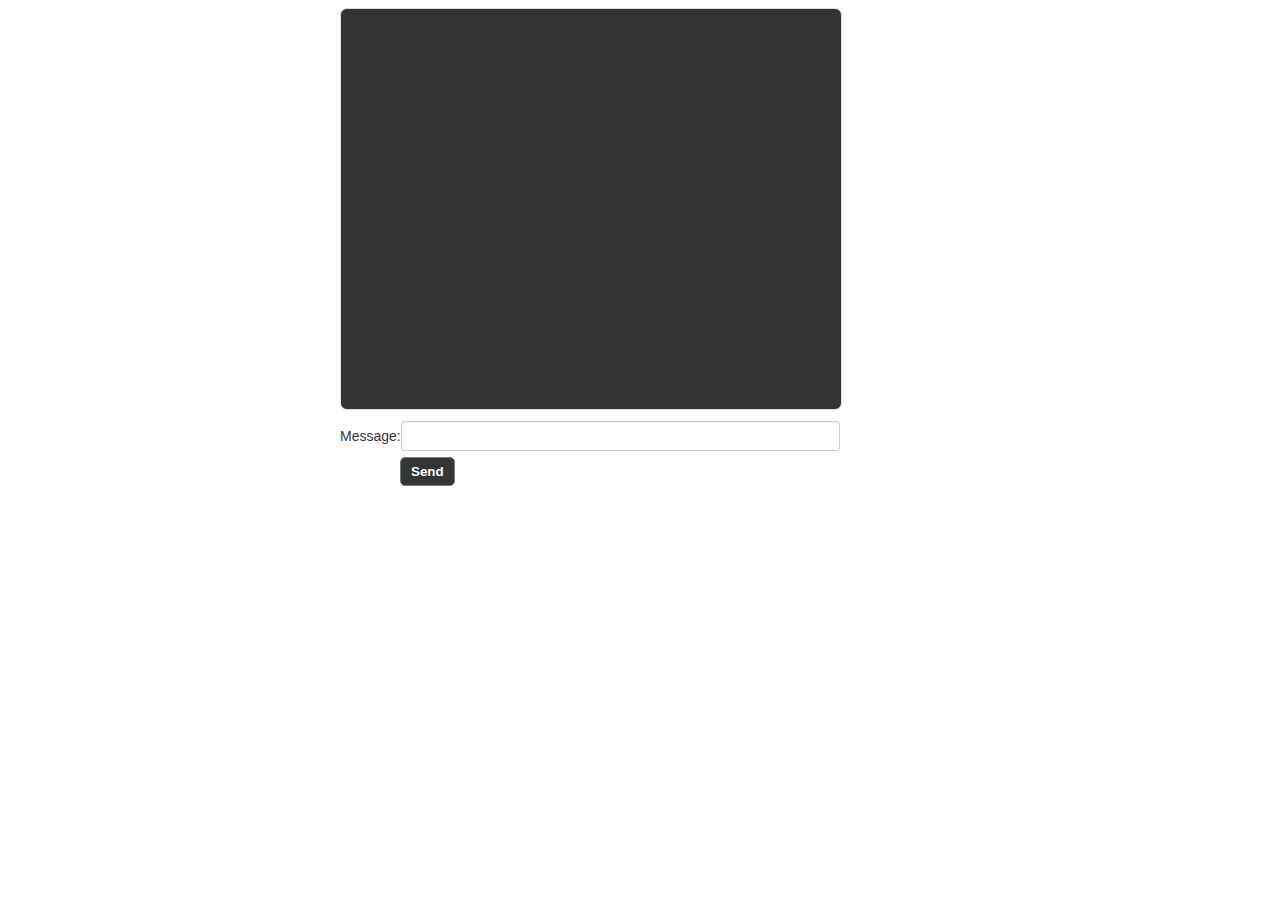
==== Index.html @ 74bfa413 "Lectura de metodos estaticos" ====
<!DOCTYPE html>
<html lang="en">
<head>
    <title>Test</title>
    <link rel="stylesheet" type="text/css" href="css/style.css">
    <script src="https://ajax.googleapis.com/ajax/libs/jquery/1.12.0/jquery.min.js"></script>
    <script type="text/javascript" src="js/chat_go.js"></script>
</head>
<body>
<div class="container">
    <div class="chat">
        <div id="chatZone" name="chatZone"></div>
            
            <form id="form_message">
                <label for="msg" style="float:left">Message:</label>
                <input type="text" id="msg" name="msg" autofocus="true"/>
                <input type="submit" id=send value=Send>
            </form>
        </div>
    </div>
</body>
</html>
---- css/style.css ----
body{
 font-family: "Comic Sans MS", Helvetica, Arial, sans-serif;
 font-size: 14px;
 line-height: 32px;
 color: #333333;
 font-weight: normal;
}
.container{
 margin: 0 auto;
 width: 600px;
}
.chat-zone{
 padding: 20px;
 height: 400px;
}
.chatmsg {
margin: 0 5px;
}
.chatmsg b{
 text-transform: uppercase;
 color: orange;
}
.chat{
 margin: 0 auto;
}
.chat #chatZone{
width: 500px;
height: 400px;
border: 1px solid #ddd;
border-radius: 7px;
overflow-y: scroll;
background: #333;
color: #fff;
}
.chat form{
 margin: 10px 0 0 0;
}
input[type="text"]{
border: 1px solid #cccccc;
box-shadow: inset 0 1px 1px rgba(0, 0, 0, 0.075);
outline: none;
padding: 4px 6px;
font-size: 14px;
line-height: 20px;
color: #555555;
border-radius: 3px;
width: 425px;
}
input[type="submit"]{
display: block;
color: #fff;
font-weight: bold;
cursor: pointer;
margin: 5px 0 0 60px;
padding: 6px 10px;
border: 1px solid #777;
background: #333537;
border-radius: 5px;
}
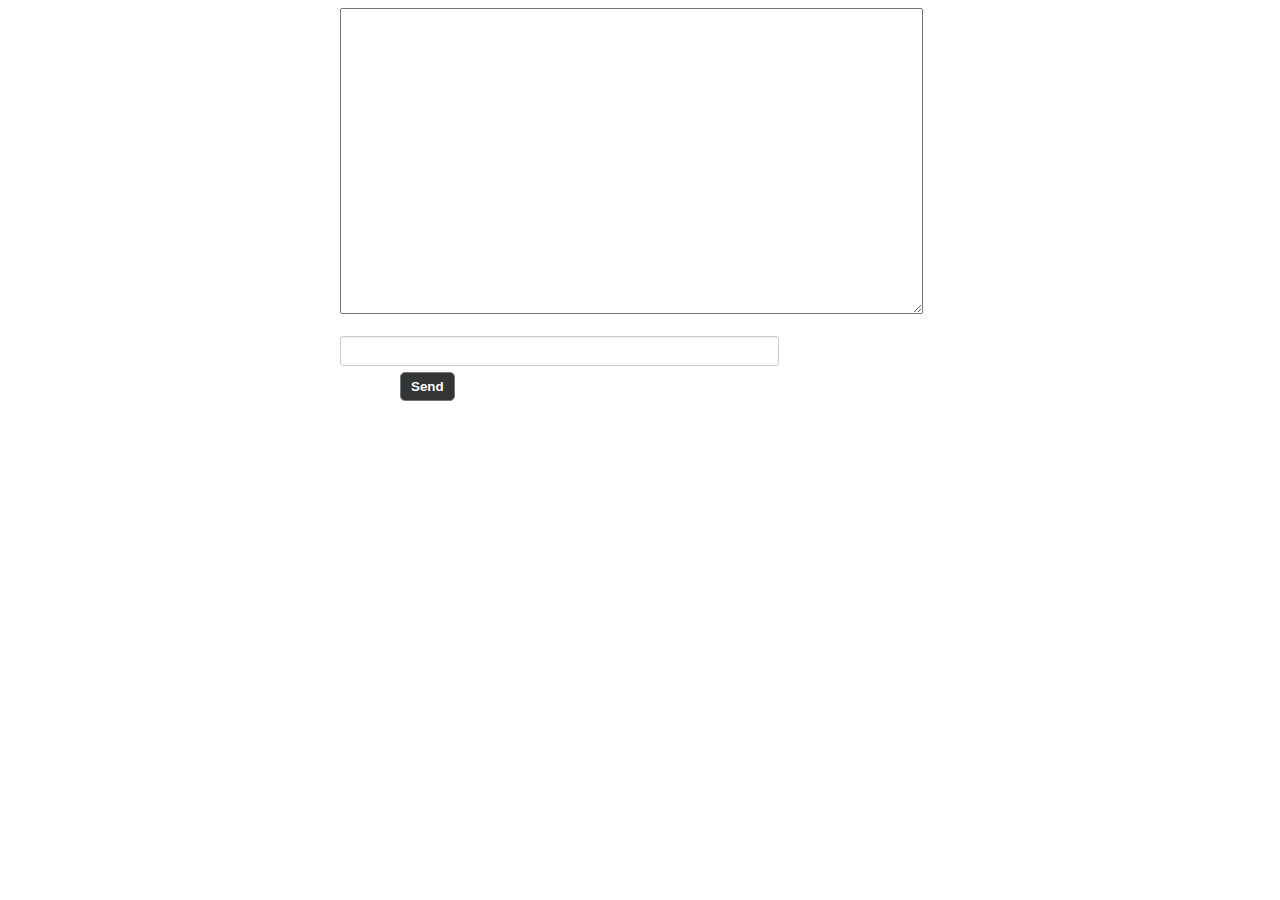
==== commit 81a72702: "Chat con Go" ====
--- a/Index.html
+++ b/Index.html
@@ -9,10 +9,9 @@
 <body>
 <div class="container">
     <div class="chat">
-        <div id="chatZone" name="chatZone"></div>
-            
+        <div id="chatZone_" name="chatZone"></div>
+            <textarea rows="20" cols="70" id="chat_area"></textarea>
             <form id="form_message">
-                <label for="msg" style="float:left">Message:</label>
                 <input type="text" id="msg" name="msg" autofocus="true"/>
                 <input type="submit" id=send value=Send>
             </form>
--- a/css/style.css
+++ b/css/style.css
@@ -56,4 +56,4 @@
 border: 1px solid #777;
 background: #333537;
 border-radius: 5px;
-}+}
